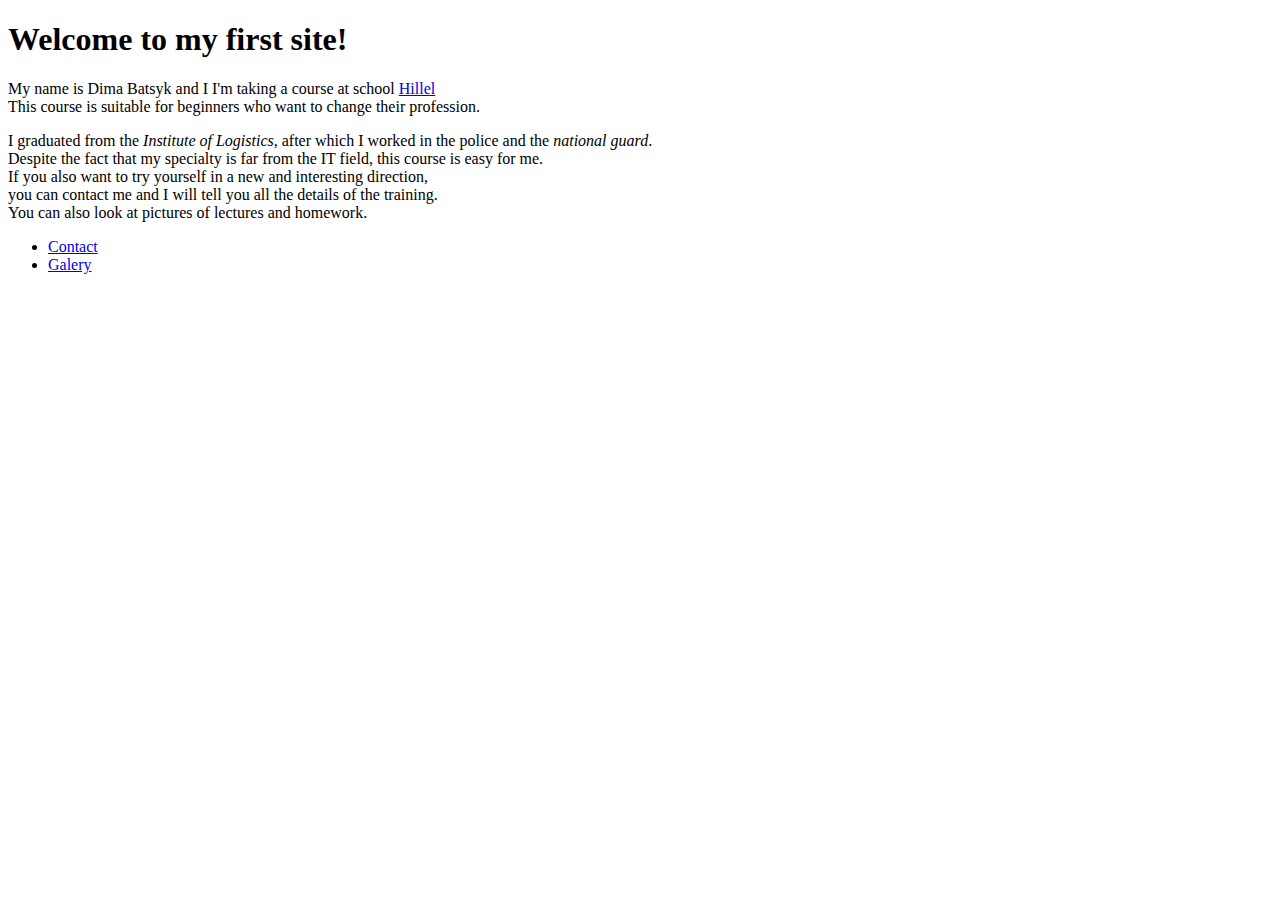
==== index.html @ de6ec995 "Html QA" ====
<!DOCTYPE html>
<html>
 <head>
     <title>Dima Batsyk </title>
</head>
 <body>
  <h1> <b>Welcome to my first site!</b></h1>
  <p>
    My name is Dima Batsyk and I I'm taking a course at school 
    <a href="https://ithillel.ua/school?utm_source=google&utm_medium=
    cpc&utm_campaign=x&utm_content=&utm_term=&gad_source=1&gclid=
    CjwKCAjwl4yyBhAgEiwADSEjeOby_zEIGr76xwnXK_K9AyRO5EBirB1F0NcUGHnPOPEMerxV50fQ0BoC-bkQAvD_BwE">Hillel</a>
    <br>This course is suitable for beginners who want to change their profession.
  </p>
  <p2>
    I graduated from the <i>Institute of Logistics</i>, after which I worked in 
    the police and the <i>national guard</i>.
    <br>Despite the fact that my specialty is far from the IT field, this course is 
    easy for me.<br> If you also want to try yourself in a new and interesting direction,
    <br> you can contact me and I will tell you all the details of the training.
    <br> You can also look at pictures of lectures and homework.
  </p2>
  <ul>
    <li> <a href="C:\hillel\Html hw\pages\contacts.html">Contact </a></li> 
    
    <li><a href="C:\hillel\Html hw\pages\galery.html">Galery </a></li>
  </ul>
 </body>
</html>
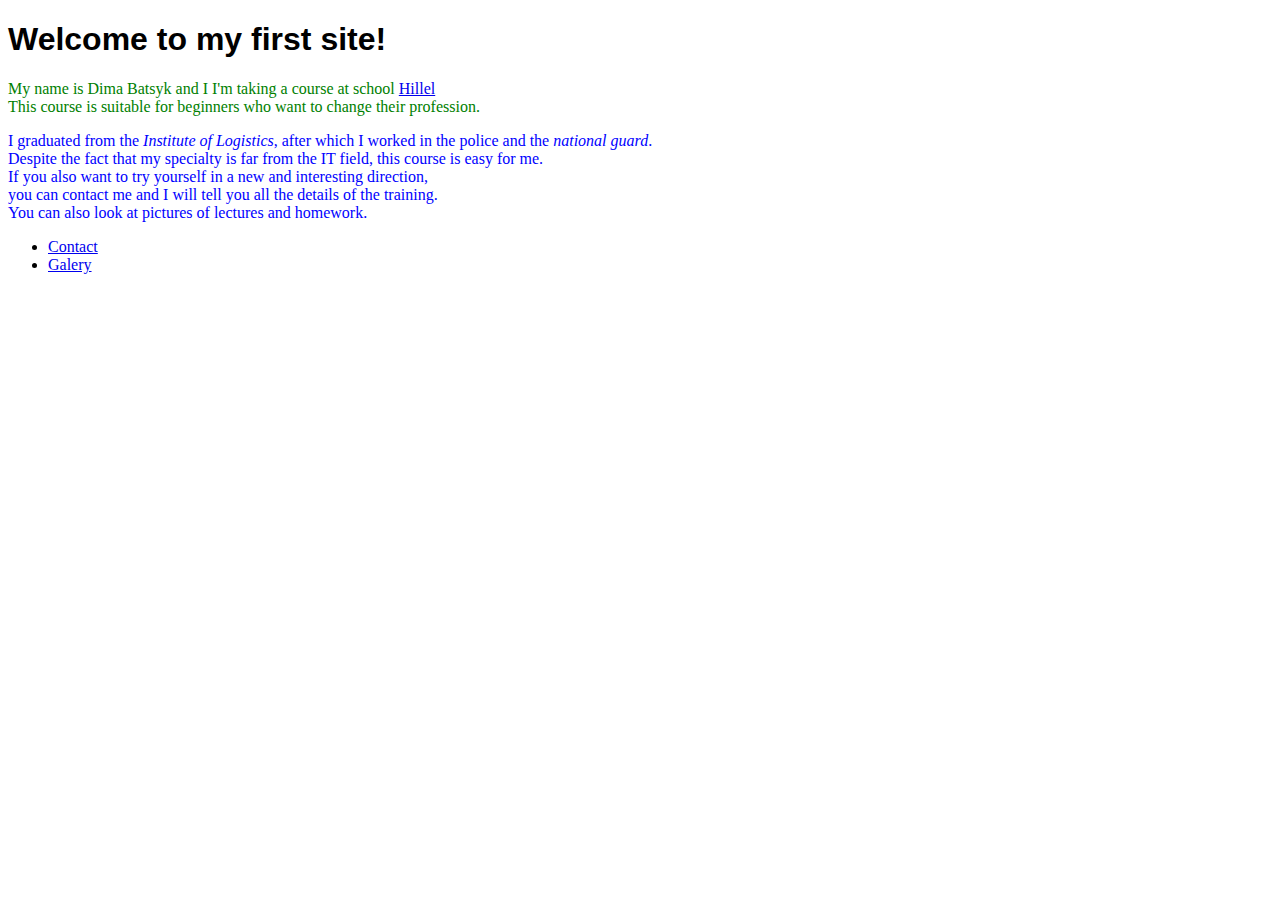
==== commit 2f1140c8: "Com 3" ====
--- a/index.html
+++ b/index.html
@@ -1,7 +1,9 @@
 <!DOCTYPE html>
 <html>
  <head>
-     <title>Dima Batsyk </title>
+
+     <link rel="stylesheet" href="style/style.css">
+
 </head>
  <body>
   <h1> <b>Welcome to my first site!</b></h1>
--- a/style/style.css
+++ b/style/style.css
@@ -0,0 +1,9 @@
+p {
+  color: green;
+}
+p2 {
+  color: blue;
+}
+h1 {
+	font-family: Arial,Helvetica,sens-serif;
+}